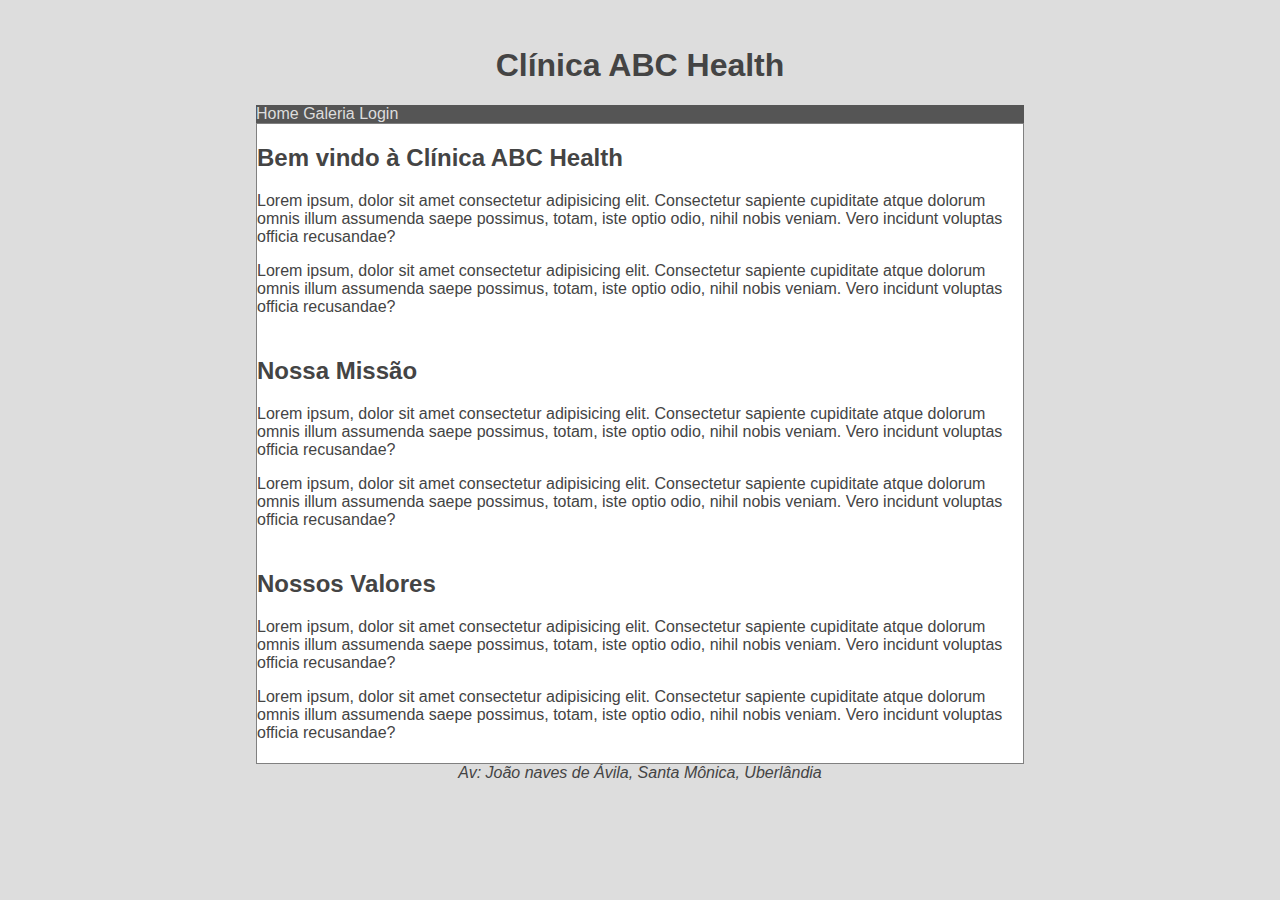
==== index.html @ 6af56071 "Versão 0.0" ====
<!DOCTYPE html>
<html lang="pt-br">
<head>
    <meta charset="UTF-8">
    <meta name="viewport" content="width=device-width, initial-scale=1.0">
    <link rel="stylesheet" href="./css/style.css">
    <title>Clinica ABC Health</title>
</head>
<body>
    <header>
        <h1>Clínica ABC Health</h1>
    </header>
        <nav>
            <a href="../Trabalho 2/index.html" class="home">Home</a>
            <a href="../Trabalho 2/galeria.html" class="galeria">Galeria</a>
            <a href="../Trabalho 2/login.html" class="login">Login</a>
        </nav>
            <main>
                <section>
                    <h2>Bem vindo à Clínica ABC Health</h2>
                    <p>Lorem ipsum, dolor sit amet consectetur adipisicing elit. Consectetur sapiente cupiditate atque dolorum omnis illum assumenda saepe possimus, totam, iste optio odio, nihil nobis veniam. Vero incidunt voluptas officia recusandae?</p>
                    <p>Lorem ipsum, dolor sit amet consectetur adipisicing elit. Consectetur sapiente cupiditate atque dolorum omnis illum assumenda saepe possimus, totam, iste optio odio, nihil nobis veniam. Vero incidunt voluptas officia recusandae?</p>
                </section>
                <section>
                    <h2>Nossa Missão</h2>
                    <p>Lorem ipsum, dolor sit amet consectetur adipisicing elit. Consectetur sapiente cupiditate atque dolorum omnis illum assumenda saepe possimus, totam, iste optio odio, nihil nobis veniam. Vero incidunt voluptas officia recusandae?</p>
                    <p>Lorem ipsum, dolor sit amet consectetur adipisicing elit. Consectetur sapiente cupiditate atque dolorum omnis illum assumenda saepe possimus, totam, iste optio odio, nihil nobis veniam. Vero incidunt voluptas officia recusandae?</p>
                </section>
                <h2>Nossos Valores</h2>
                <section>
                    <p>Lorem ipsum, dolor sit amet consectetur adipisicing elit. Consectetur sapiente cupiditate atque dolorum omnis illum assumenda saepe possimus, totam, iste optio odio, nihil nobis veniam. Vero incidunt voluptas officia recusandae?</p>
                    <p>Lorem ipsum, dolor sit amet consectetur adipisicing elit. Consectetur sapiente cupiditate atque dolorum omnis illum assumenda saepe possimus, totam, iste optio odio, nihil nobis veniam. Vero incidunt voluptas officia recusandae?</p>
                </section>
            </main>
    <footer><em>Av: João naves de Ávila, Santa Mônica, Uberlândia</em></footer>
</body>
</html>
---- css/style.css ----
/*Ludymilla Christina*/
header{
    background-color: #DDDDDD;
    text-align: center;

}
h1, h2{
    color: 140, 76, 8;
}
a:link, a:visited{
    color: #ddd;
    display: inline-block;
    text-align: center;
    text-decoration: none;
}
.home .galeria .login{
    text-align: left;
    color: #ddd;
    
    padding-inline: 5%;


}

nav{
    background-color: #555555;
}

body{
    background-color: #ddd;
    font-family: Helvetica;
    color: #444;
    font-size: 1,5;
    width: 60%;
    margin: 0 auto;
    padding: 2% 0;

    
}

main{
    top: 0;
    position: sticky;
    background-color: #FFFFFF;
    border: solid 1px gray;
    
}
nav{
    
}

section{
    margin-top: 0px;
    padding-bottom: 5px;
    

}

footer{
    text-align: center;
}
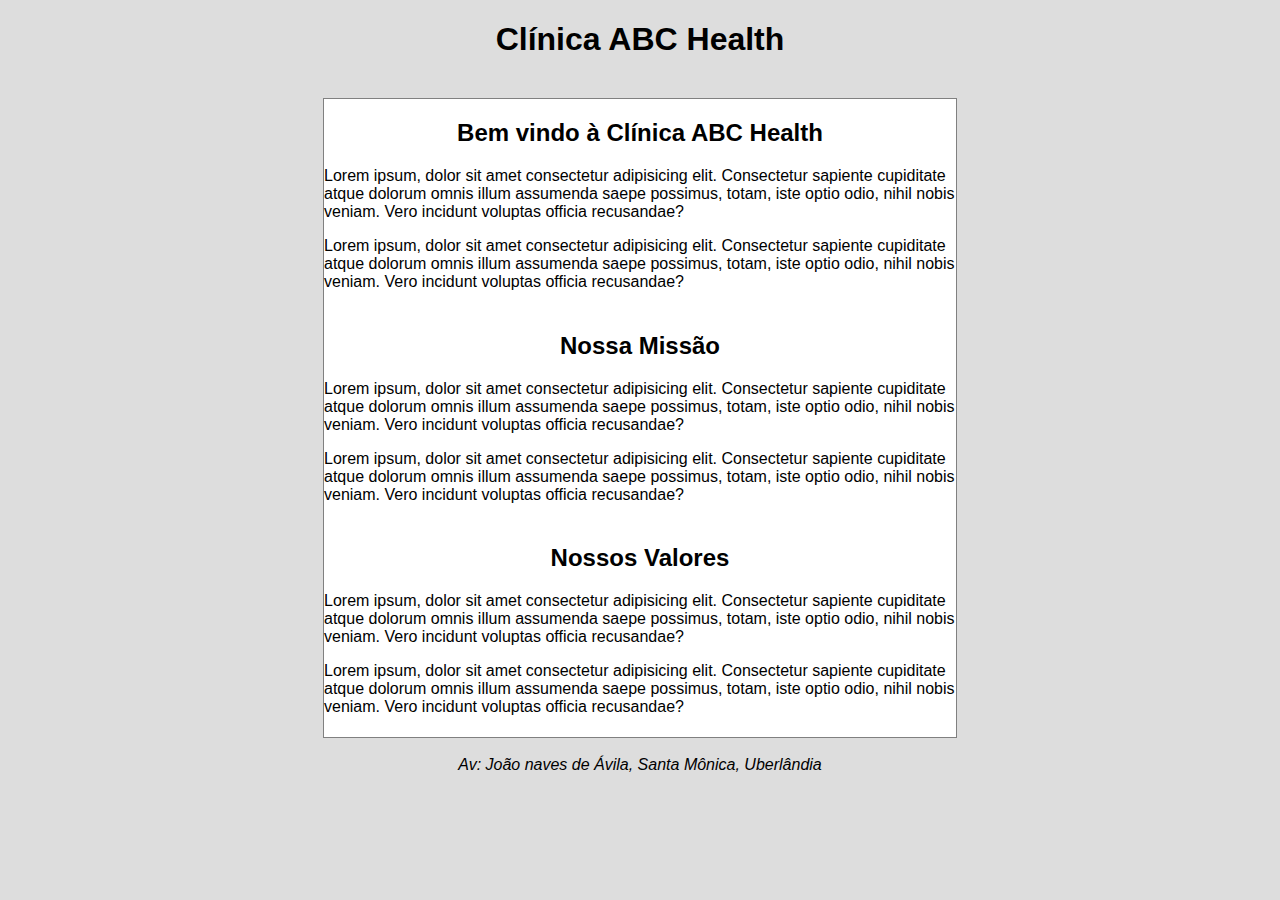
==== commit 708c381a: "Versão 0.4" ====
--- a/index.html
+++ b/index.html
@@ -11,27 +11,31 @@
         <h1>Clínica ABC Health</h1>
     </header>
         <nav>
-            <a href="../Trabalho 2/index.html" class="home">Home</a>
-            <a href="../Trabalho 2/galeria.html" class="galeria">Galeria</a>
-            <a href="../Trabalho 2/login.html" class="login">Login</a>
+            <a href="./index.html" class="home">Home</a>
+            <a href="./galeria.html" class="galeria">Galeria</a>
+            <a href="./login.html" class="login">Login</a>
         </nav>
-            <main>
+        <main>
                 <section>
                     <h2>Bem vindo à Clínica ABC Health</h2>
-                    <p>Lorem ipsum, dolor sit amet consectetur adipisicing elit. Consectetur sapiente cupiditate atque dolorum omnis illum assumenda saepe possimus, totam, iste optio odio, nihil nobis veniam. Vero incidunt voluptas officia recusandae?</p>
-                    <p>Lorem ipsum, dolor sit amet consectetur adipisicing elit. Consectetur sapiente cupiditate atque dolorum omnis illum assumenda saepe possimus, totam, iste optio odio, nihil nobis veniam. Vero incidunt voluptas officia recusandae?</p>
+                    <p> Lorem ipsum, dolor sit amet consectetur adipisicing elit. Consectetur sapiente cupiditate atque dolorum omnis illum assumenda saepe possimus, totam, iste optio odio, nihil nobis veniam. Vero incidunt voluptas officia recusandae?</p>
+                    <p> Lorem ipsum, dolor sit amet consectetur adipisicing elit. Consectetur sapiente cupiditate atque dolorum omnis illum assumenda saepe possimus, totam, iste optio odio, nihil nobis veniam. Vero incidunt voluptas officia recusandae?</p>
                 </section>
                 <section>
                     <h2>Nossa Missão</h2>
-                    <p>Lorem ipsum, dolor sit amet consectetur adipisicing elit. Consectetur sapiente cupiditate atque dolorum omnis illum assumenda saepe possimus, totam, iste optio odio, nihil nobis veniam. Vero incidunt voluptas officia recusandae?</p>
-                    <p>Lorem ipsum, dolor sit amet consectetur adipisicing elit. Consectetur sapiente cupiditate atque dolorum omnis illum assumenda saepe possimus, totam, iste optio odio, nihil nobis veniam. Vero incidunt voluptas officia recusandae?</p>
+                    <p> Lorem ipsum, dolor sit amet consectetur adipisicing elit. Consectetur sapiente cupiditate atque dolorum omnis illum assumenda saepe possimus, totam, iste optio odio, nihil nobis veniam. Vero incidunt voluptas officia recusandae?</p>
+                    <p> Lorem ipsum, dolor sit amet consectetur adipisicing elit. Consectetur sapiente cupiditate atque dolorum omnis illum assumenda saepe possimus, totam, iste optio odio, nihil nobis veniam. Vero incidunt voluptas officia recusandae?</p>
                 </section>
                 <h2>Nossos Valores</h2>
                 <section>
-                    <p>Lorem ipsum, dolor sit amet consectetur adipisicing elit. Consectetur sapiente cupiditate atque dolorum omnis illum assumenda saepe possimus, totam, iste optio odio, nihil nobis veniam. Vero incidunt voluptas officia recusandae?</p>
-                    <p>Lorem ipsum, dolor sit amet consectetur adipisicing elit. Consectetur sapiente cupiditate atque dolorum omnis illum assumenda saepe possimus, totam, iste optio odio, nihil nobis veniam. Vero incidunt voluptas officia recusandae?</p>
+                    <p> Lorem ipsum, dolor sit amet consectetur adipisicing elit. Consectetur sapiente cupiditate atque dolorum omnis illum assumenda saepe possimus, totam, iste optio odio, nihil nobis veniam. Vero incidunt voluptas officia recusandae?</p>
+                    <p> Lorem ipsum, dolor sit amet consectetur adipisicing elit. Consectetur sapiente cupiditate atque dolorum omnis illum assumenda saepe possimus, totam, iste optio odio, nihil nobis veniam. Vero incidunt voluptas officia recusandae?</p>
                 </section>
-            </main>
-    <footer><em>Av: João naves de Ávila, Santa Mônica, Uberlândia</em></footer>
+        </main>
+    <footer>
+        <br>
+        <em>Av: João naves de Ávila, Santa Mônica, Uberlândia</em>
+        
+    </footer>
 </body>
 </html>--- a/css/style.css
+++ b/css/style.css
@@ -1,41 +1,37 @@
 /*Ludymilla Christina*/
+
+
 header{
     background-color: #DDDDDD;
     text-align: center;
+}
 
-}
 h1, h2{
     color: 140, 76, 8;
+    text-align: center;
 }
+
 a:link, a:visited{
     color: #ddd;
     display: inline-block;
     text-align: center;
     text-decoration: none;
 }
+
+a{
+    padding-inline: 15px;
+}
+
 .home .galeria .login{
-    text-align: left;
     color: #ddd;
-    
-    padding-inline: 5%;
+}
 
 
-}
-
-nav{
-    background-color: #555555;
-}
 
 body{
     background-color: #ddd;
     font-family: Helvetica;
-    color: #444;
     font-size: 1,5;
-    width: 60%;
-    margin: 0 auto;
-    padding: 2% 0;
-
-    
 }
 
 main{
@@ -43,17 +39,15 @@
     position: sticky;
     background-color: #FFFFFF;
     border: solid 1px gray;
-    
-}
-nav{
-    
+    width: 50%;
+    margin-left: auto;  /*O segredo está aqui*/
+    margin-right: auto; /*O segredo está aqui*/
 }
 
 section{
     margin-top: 0px;
     padding-bottom: 5px;
     
-
 }
 
 footer{
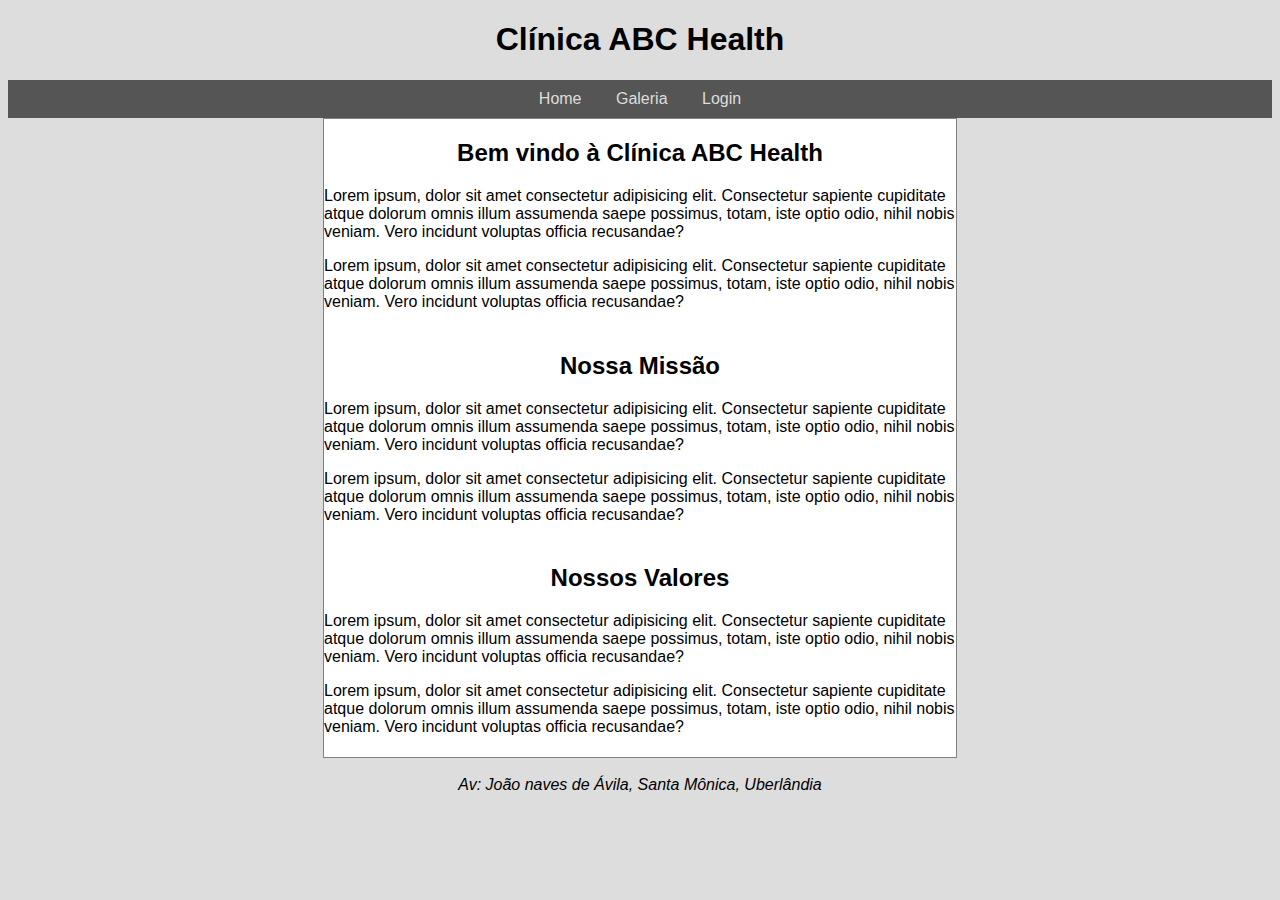
==== commit 2e300d2e: "Versão 0.5" ====
--- a/index.html
+++ b/index.html
@@ -3,7 +3,7 @@
 <head>
     <meta charset="UTF-8">
     <meta name="viewport" content="width=device-width, initial-scale=1.0">
-    <link rel="stylesheet" href="./css/style.css">
+    <link rel="stylesheet" href="./css/style-home.css">
     <title>Clinica ABC Health</title>
 </head>
 <body>
--- a/css/style-home.css
+++ b/css/style-home.css
@@ -0,0 +1,60 @@
+/*Ludymilla Christina*/
+/* CSS da página Home */
+
+header{
+    background-color: #DDDDDD;
+    text-align: center;
+}
+
+h1, h2{
+    color: 140, 76, 8;
+    text-align: center;
+}
+
+a:link, a:visited{
+    color: #ddd;
+    display: inline-block;
+    text-align: center;
+    text-decoration: none;
+}
+
+a{
+    padding-inline: 15px;
+}
+
+.home .galeria .login{
+    color: #ddd;
+}
+
+nav{
+    background-color: #555555;
+    text-align: center;
+    margin: 0%;
+    padding: 10px;
+}
+
+body{
+    background-color: #ddd;
+    font-family: Helvetica;
+    font-size: 1,5;
+}
+
+main{
+    top: 0;
+    position: sticky;
+    background-color: #FFFFFF;
+    border: solid 1px gray;
+    width: 50%;
+    margin-left: auto;  /*O segredo está aqui*/
+    margin-right: auto; /*O segredo está aqui*/
+}
+
+section{
+    margin-top: 0px;
+    padding-bottom: 5px;
+    
+}
+
+footer{
+    text-align: center;
+}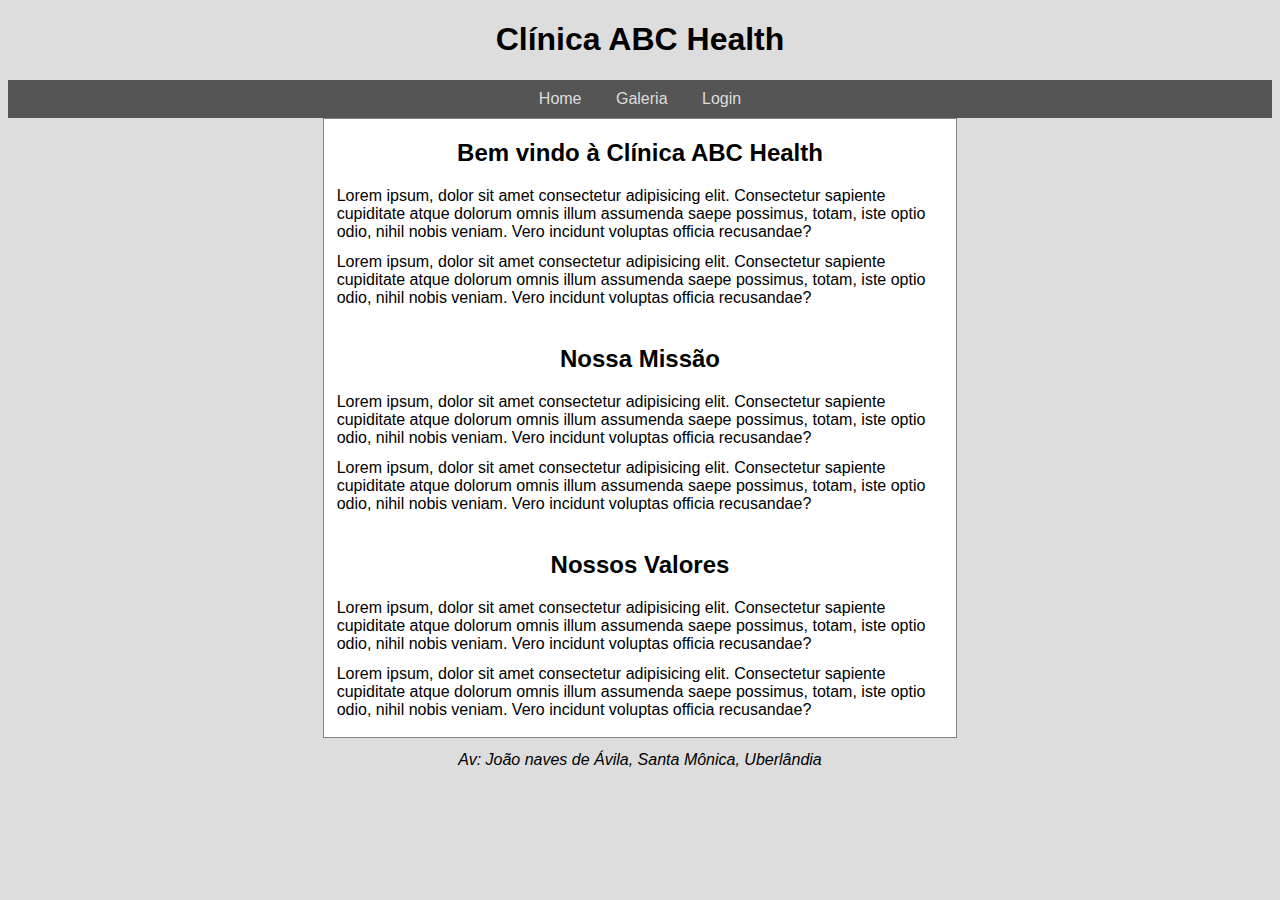
==== commit 347e4791: "Versão 0.6" ====
--- a/index.html
+++ b/index.html
@@ -33,7 +33,7 @@
                 </section>
         </main>
     <footer>
-        <br>
+        
         <em>Av: João naves de Ávila, Santa Mônica, Uberlândia</em>
         
     </footer>
--- a/css/style-home.css
+++ b/css/style-home.css
@@ -20,6 +20,10 @@
 
 a{
     padding-inline: 15px;
+}
+
+p{
+    margin: 2%;
 }
 
 .home .galeria .login{
@@ -56,5 +60,6 @@
 }
 
 footer{
+    padding-top: 1%;
     text-align: center;
 }